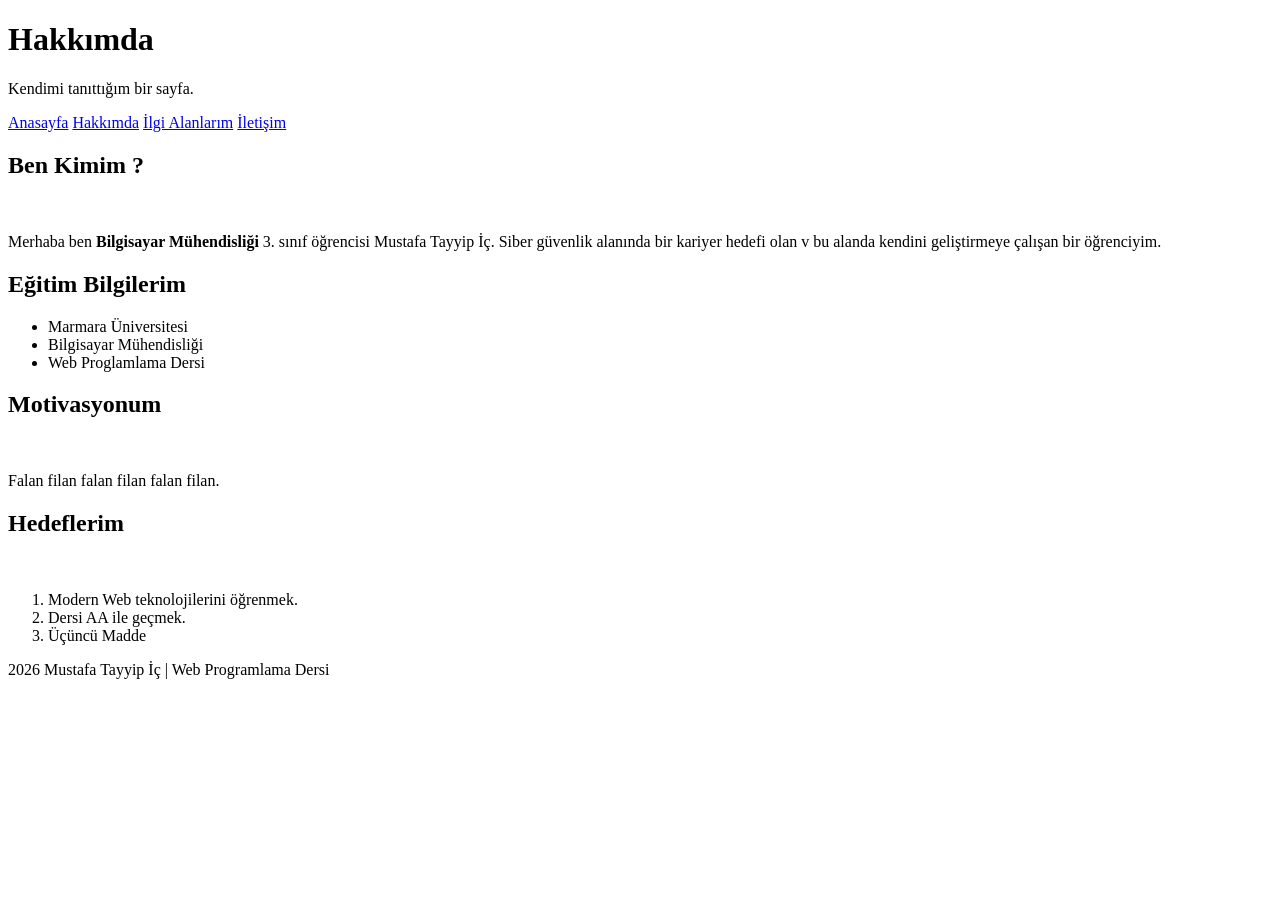
==== about.html @ 4465d133 "Add about.html with personal introduction and goals" ====
<!DOCTYPE html>
<html lang="en">
<head>
    <meta charset="UTF-8">
    <meta name="viewport" content="width=device-width, initial-scale=1.0">
    <title>Document</title>
</head>
<body>
    <h1>Hakkımda</h1>
    <p>Kendimi tanıttığım bir sayfa.</p>
    <nav>
        <a href="/index.html">Anasayfa</a>
        <a href="/about.html">Hakkımda</a>
        <a href="/intetrests.html">İlgi Alanlarım</a>
        <a href="/contact.html">İletişim</a>
    </nav>

    <h2>Ben Kimim ?</h2>
    <br>
    <p>Merhaba ben <b>Bilgisayar Mühendisliği</b> 3. sınıf öğrencisi Mustafa Tayyip İç. Siber güvenlik alanında bir kariyer hedefi olan v bu alanda kendini geliştirmeye çalışan bir öğrenciyim.</p>

    <h2>Eğitim Bilgilerim</h2>
    <ul>
        <li>Marmara Üniversitesi</li>
        <li>Bilgisayar Mühendisliği</li>
        <li>Web Proglamlama Dersi</li>
    </ul>

    <h2>Motivasyonum</h2>
    <br>
    <p>Falan filan falan filan falan filan.</p>

    <h2>Hedeflerim</h2>
    <br>
    <ol>
        <li>Modern Web teknolojilerini öğrenmek.</li>
        <li>Dersi AA ile geçmek.</li>
        <li>Üçüncü Madde</li> 
    </ol>

    <footer>2026 Mustafa Tayyip İç | Web Programlama Dersi</footer>
</body>
</html>
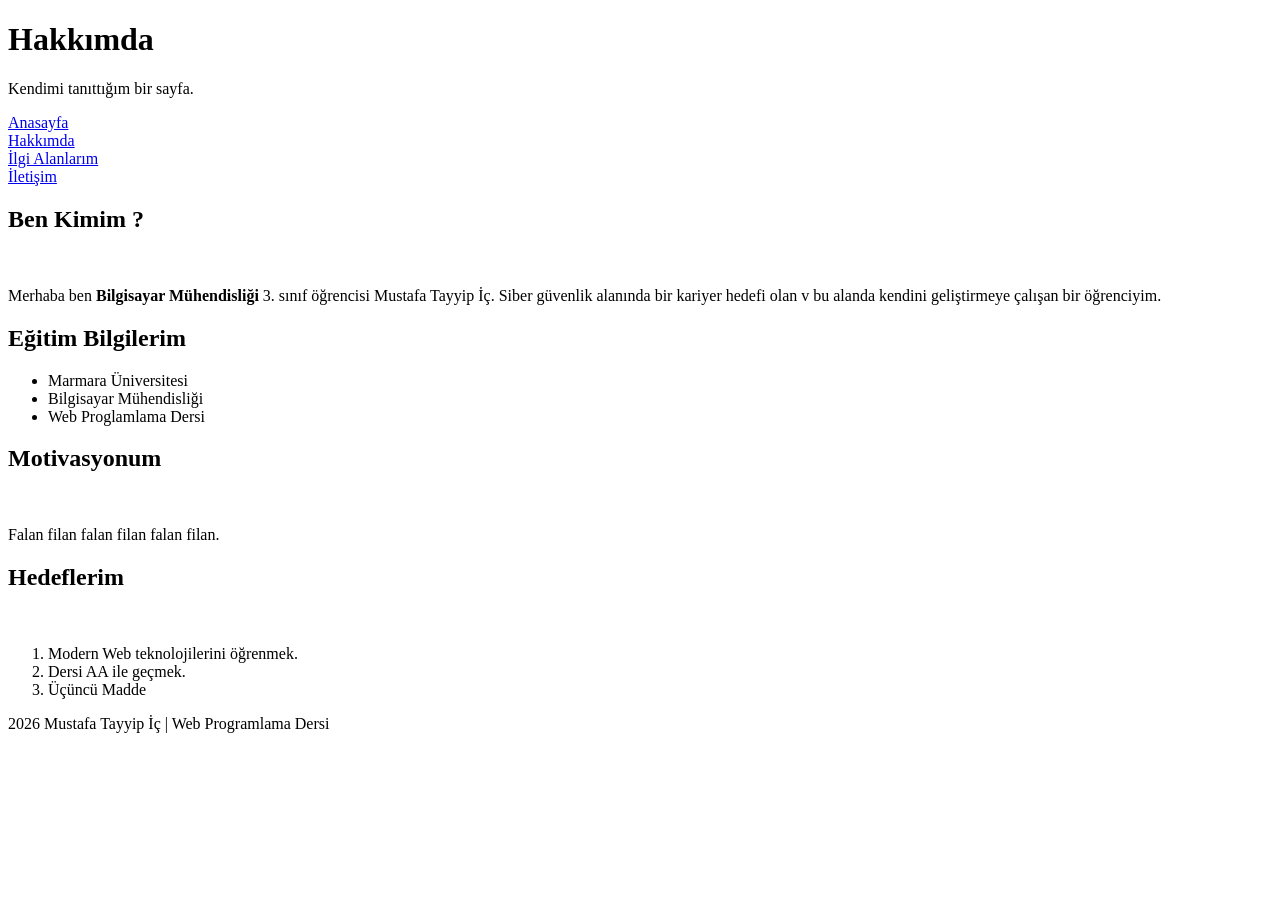
==== commit 943dadab: "Fix HTML formatting and add line breaks in nav" ====
--- a/about.html
+++ b/about.html
@@ -9,9 +9,9 @@
     <h1>Hakkımda</h1>
     <p>Kendimi tanıttığım bir sayfa.</p>
     <nav>
-        <a href="/index.html">Anasayfa</a>
-        <a href="/about.html">Hakkımda</a>
-        <a href="/intetrests.html">İlgi Alanlarım</a>
+        <a href="/index.html">Anasayfa</a><br>
+        <a href="/about.html">Hakkımda</a><br>
+        <a href="/intetrests.html">İlgi Alanlarım</a><br>
         <a href="/contact.html">İletişim</a>
     </nav>
 
